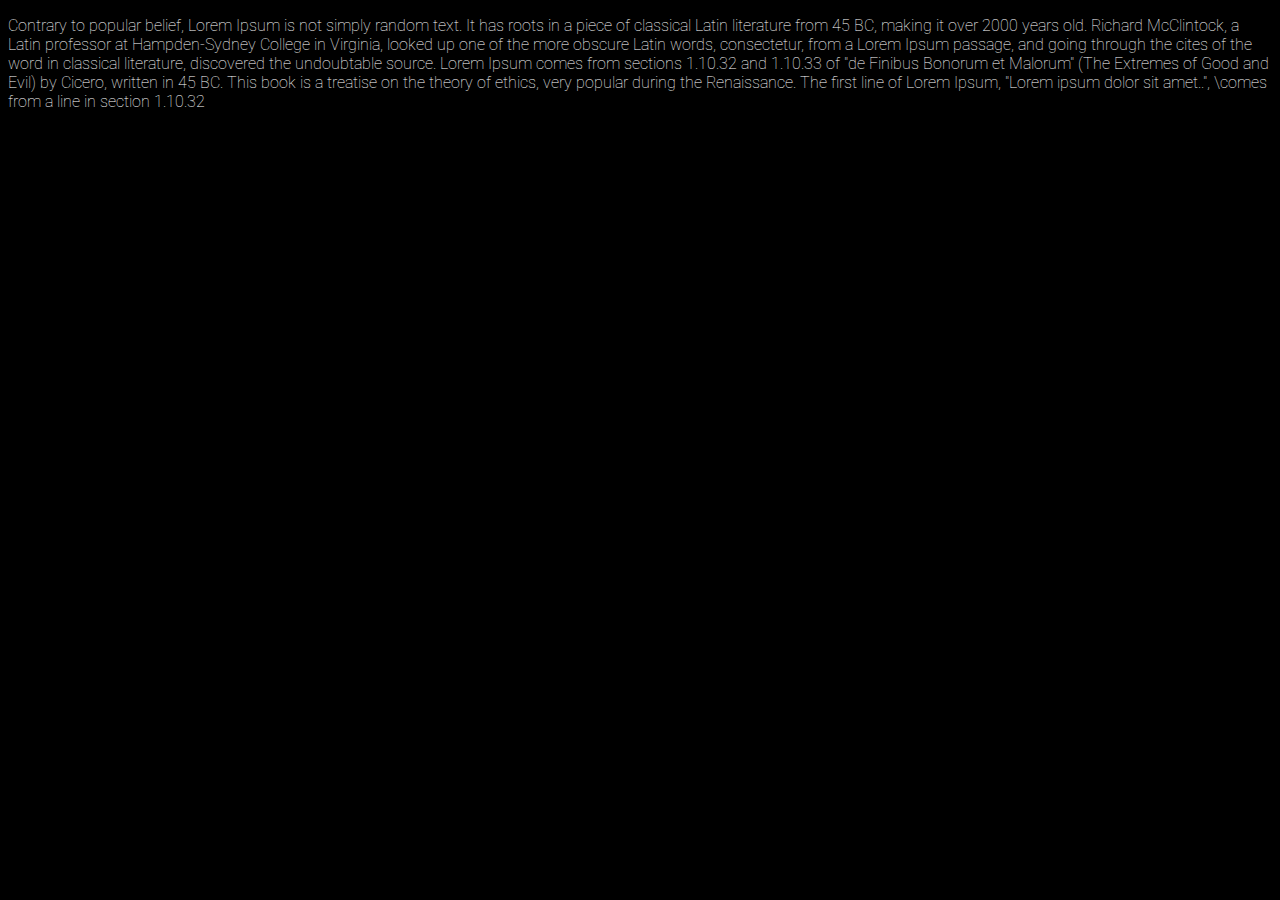
==== about.html @ b3e58687 "linked css file" ====
<!DOCTYPE html>
<html lang="en">
<head>
    <meta charset="UTF-8">
    <meta name="viewport" content="width=device-width, initial-scale=1.0">
    <meta http-equiv="X-UA-Compatible" content="IE=edge">
    <meta name = "author" content = "Kamogelo Mafaesa">
    <meta name="viewport" content="width=device-width, initial-scale=1">
    <meta name = "url" content = "https://kamogeloo.github.io/WSOA3029A_1693173/">
    <meta name = "description" content="This is the homepage">
    <title>wsoa3029A_1693173</title>
    <link href="/style.css" rel ="stylesheet" type = "text/css">
    <link href="https://fonts.googleapis.com/css2?family=Roboto&display=swap" rel="stylesheet">
    <link href="https://fonts.googleapis.com/css2?family=Montserrat&display=swap" rel="stylesheet">
   

</head>



<body>


<p>Contrary to popular belief, Lorem Ipsum is not simply random text. It has roots in a piece of classical Latin literature from 45 BC, making it over 2000 years old. 
    Richard McClintock, a Latin professor at Hampden-Sydney College in Virginia, looked up one of the more obscure Latin words, consectetur, from a Lorem Ipsum passage, and going through the cites of the word in classical literature, discovered the undoubtable source.
     Lorem Ipsum comes from sections 1.10.32 and 1.10.33 of "de Finibus Bonorum et Malorum" (The Extremes of Good and Evil) by Cicero, written in 45 BC. This book is a treatise on the theory of ethics, very popular during the Renaissance. 
     The first line of Lorem Ipsum, "Lorem ipsum dolor sit amet..", 
     \comes from a line in section 1.10.32 </p>

    </body>

</html>
---- style.css ----
html{
    scroll-behavior: smooth;
    
}
body{
    color: white;
    background-color: black;
    font-family: 'Roboto', sans-serif;
}
.logo{
    font-style: italic;
    font-size: xx-large;
}

.logo, .menucontainer {
    margin-top:0;
    position: fixed;

}
.menu, .menucontainer {
     list-style: none;
     display: inline-block;
     text-decoration: none;
     
     
     

     
     
     
}
.menucontainer{
    background: black;
    margin-left:500px;
    
    
    
}
.menu a{
    font-weight: bolder;
    font-size: large;
    background-color: black;
    color: white;
    float: left;
    display: block;
    text-align: center;
    border: 1px solid white;
    padding: 10px 50px;


}
.menu a:hover{
    background-color: rgb(75, 72, 72);
}

#top , #middle, #bottom{
   width: 100%;
   top: 50%;
   height: 100vh;
   border-bottom: 1px solid white;
   padding: 0;
   margin-top:6%;
   text-align: center;
   display: block;
}

#top div, #middle div, #bottom div{
    position: relative;
    width: 100%;
    height: 100%;
}
h1{
    text-align: center;
}
p{
    font-weight: lighter;
}
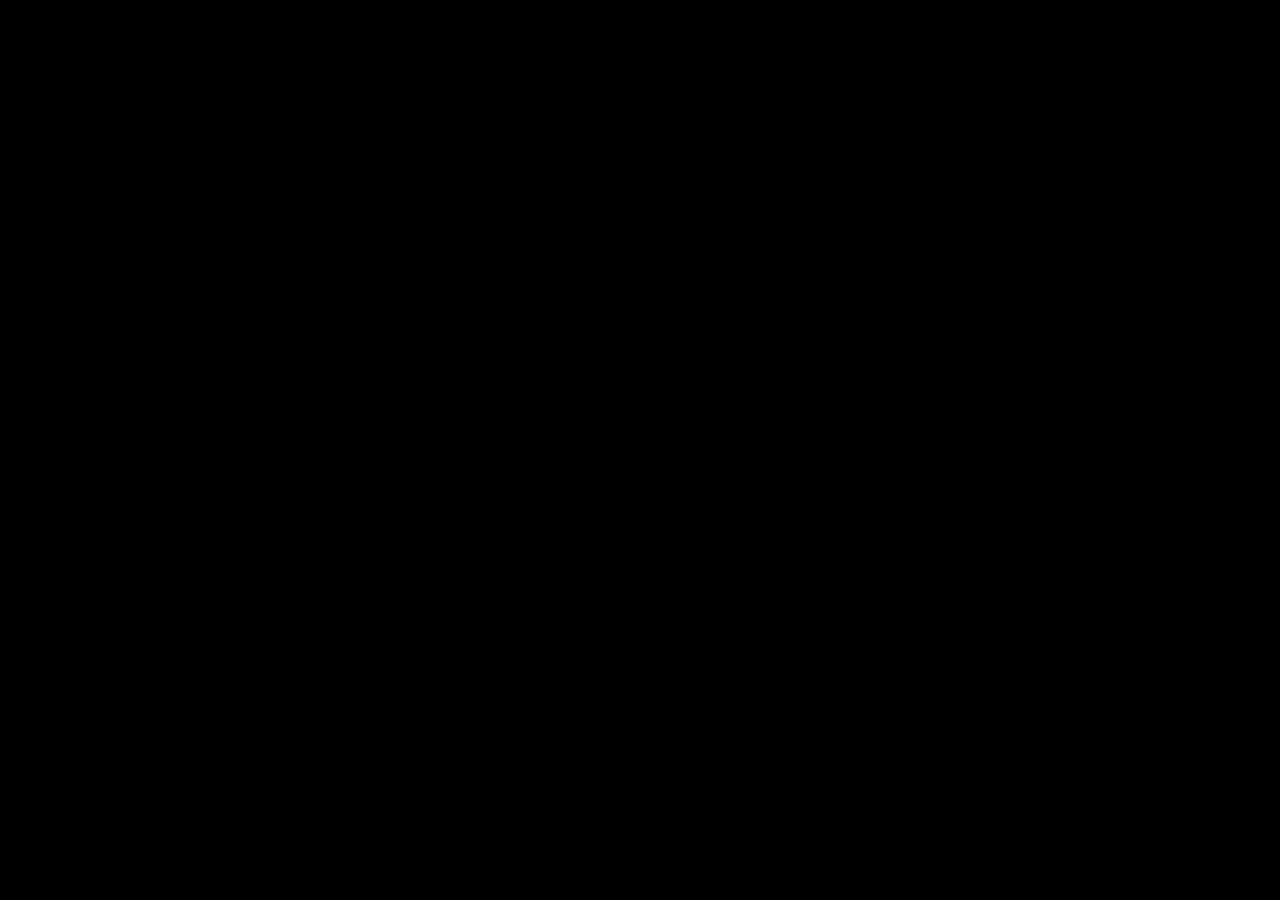
==== commit 69541dc1: "added content" ====
--- a/about.html
+++ b/about.html
@@ -21,11 +21,6 @@
 <body>
 
 
-<p>Contrary to popular belief, Lorem Ipsum is not simply random text. It has roots in a piece of classical Latin literature from 45 BC, making it over 2000 years old. 
-    Richard McClintock, a Latin professor at Hampden-Sydney College in Virginia, looked up one of the more obscure Latin words, consectetur, from a Lorem Ipsum passage, and going through the cites of the word in classical literature, discovered the undoubtable source.
-     Lorem Ipsum comes from sections 1.10.32 and 1.10.33 of "de Finibus Bonorum et Malorum" (The Extremes of Good and Evil) by Cicero, written in 45 BC. This book is a treatise on the theory of ethics, very popular during the Renaissance. 
-     The first line of Lorem Ipsum, "Lorem ipsum dolor sit amet..", 
-     \comes from a line in section 1.10.32 </p>
 
     </body>
 
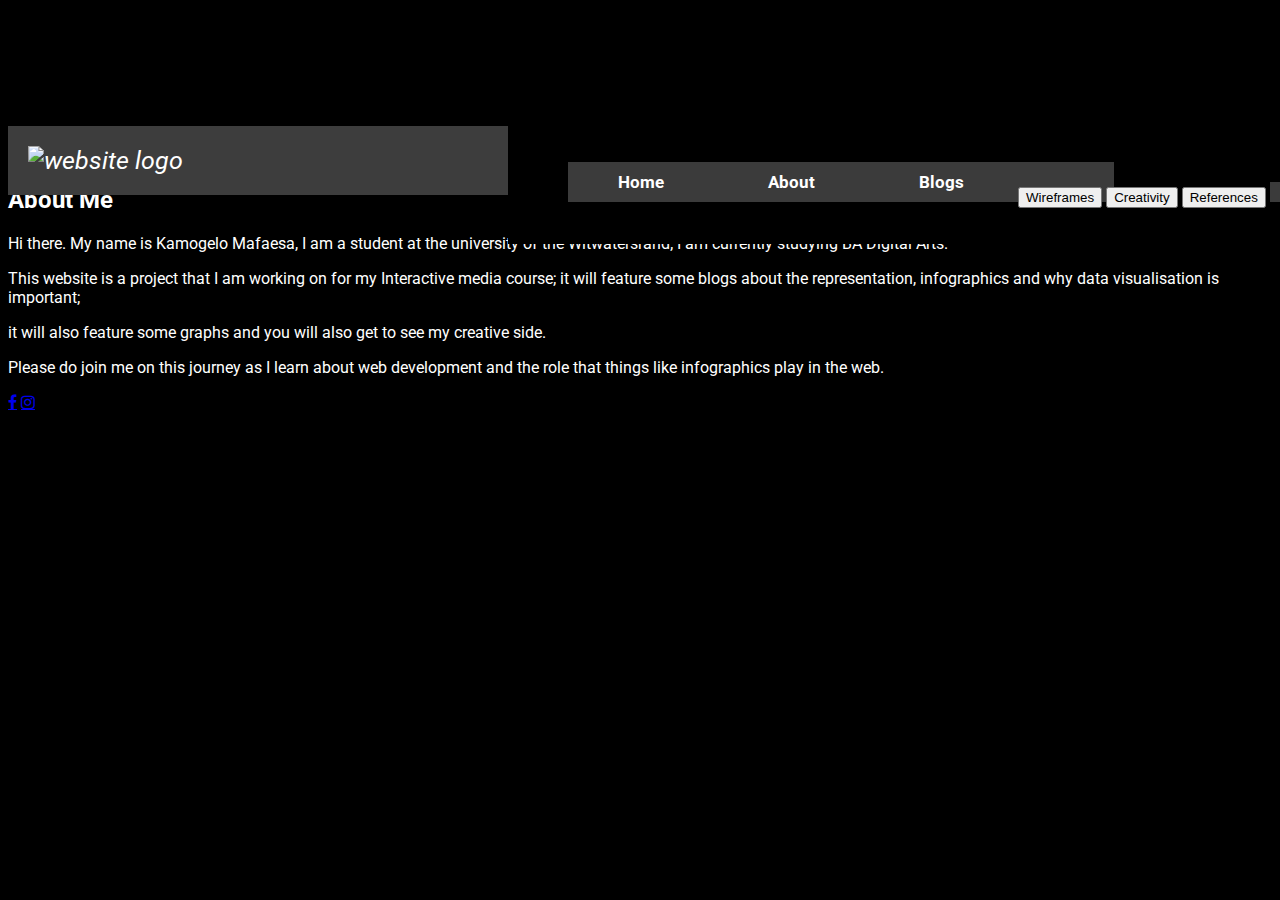
==== commit 205caae6: "Update about.html" ====
--- a/about.html
+++ b/about.html
@@ -10,18 +10,84 @@
     <meta name = "description" content="This is the homepage">
     <title>wsoa3029A_1693173</title>
     <link href="/style.css" rel ="stylesheet" type = "text/css">
+    <link href="/header.css" rel = "stylesheet" type = "text/css">
+    <link href = "/footer.css" rel = "stylesheet" type = "text/css">
+    <script src="/index.js" type="module" defer></script>
     <link href="https://fonts.googleapis.com/css2?family=Roboto&display=swap" rel="stylesheet">
     <link href="https://fonts.googleapis.com/css2?family=Montserrat&display=swap" rel="stylesheet">
+    <link rel="stylesheet" href="https://cdnjs.cloudflare.com/ajax/libs/font-awesome/4.7.0/css/font-awesome.min.css">
    
 
 </head>
 
 
 
+
 <body>
+    <header>
+        <div class = "header">
 
+        </div>
+        <nav id = menulist class = navi>
+            <div class = "logo"><img src="/logoo.png" alt="website logo" width="40%" height= "auto"></div>
 
+            <div class = "menucontainer" >
+            <ul>
+           
+           <li class = "menu"> <a href="index.html"> Home</a></li>
+           <li class = "menu"> <a href="about.html">About</a> </li>
+           <li class = "menu"><a href= "blogs.html">Blogs</a> </li>
+           <li class = "menu"><button id= "menubtn" onclick = "wireframes()">Wireframes</button></li>
+           <li class = "menu"><button id= "menubtn" onclick = "creativity()">Creativity</button></li>
+           <li class = "menu"><button id= "menubtn" onclick = "references()">References</button></li>
+           <li class = "menu"><a href = "javascript:void(0);" class="icon" onclick="Responsivemenu()"><i class = "bars"></i></a></li>
+           
+
+        </ul>
+    </div>
+    <div>
+        <h1 class = "placeholder">Wireframes and Style Guide</h1>
+    </div>
+        </nav>
+        
+
+    </header>
+
+<main>
+    <h2>About Me</h2>
+        <section >
+        <p>Hi there. My name is Kamogelo Mafaesa, I am a student at the university of the Witwatersrand; I am currently studying BA Digital Arts. </p>
+        <p>This website is a project that I am working on for my Interactive media course; it will feature some blogs about the representation, infographics and why data visualisation is important; </p>
+        <p>it will also feature some graphs and you will also get to see my creative side.</p>
+        <p>Please do join me on this journey as I learn about web development and the role that things like infographics play in the web.</p>
+        </section>
+    </main>
+
+    <footer class ="footer">
+
+        
+    <a href = "https://www.facebook.com/kamo.jasmine" class = "fa fa-facebook"></a>
+    <a href = "https://www.instagram.com/kamo_mafaesa/?hl=en" class = "fa fa-instagram"></a>
+
+    </footer>
+    <script>
+        function buttonclicked(){
+         document.location.href="about.html";
+     }
+     function wireframes(){
+         document.location.href="wireframe.html";
+     }
+     function creativity(){
+         document.location.href="creativity.html";
+
+     }
+      function references(){
+         document.location.href="references.html";
+         
+     }
+
+    </script>
 
     </body>
 
-</html>+</html>
--- a/style.css
+++ b/style.css
@@ -2,55 +2,59 @@
     scroll-behavior: smooth;
     
 }
+
 body{
     color: white;
     background-color: black;
     font-family: 'Roboto', sans-serif;
 }
+
 .logo{
     font-style: italic;
-    font-size: xx-large;
+    font-size: 25px;
 }
 
 .logo, .menucontainer {
-    margin-top:0;
+    margin-top:0px;
     position: fixed;
+    padding: 20px;
+    background-color: rgb(61, 61, 61);
+    width:100%;
 
 }
+
 .menu, .menucontainer {
      list-style: none;
      display: inline-block;
      text-decoration: none;
      
-     
-     
+         
+}
 
-     
-     
-     
-}
 .menucontainer{
     background: black;
     margin-left:500px;
-    
-    
-    
+   
 }
+
+
 .menu a{
+    text-decoration: none;
+  align-content: center;
     font-weight: bolder;
-    font-size: large;
-    background-color: black;
+    font-size: 17px;
+    background-color: rgb(59, 59, 59);
     color: white;
     float: left;
     display: block;
-    text-align: center;
-    border: 1px solid white;
+   
+    /*border: 1px solid white;*/
     padding: 10px 50px;
+    width: 100%;
+}
 
-
-}
 .menu a:hover{
-    background-color: rgb(75, 72, 72);
+    background-color: rgb(131, 128, 128);
 }
 
 #top , #middle, #bottom{
@@ -69,9 +73,23 @@
     width: 100%;
     height: 100%;
 }
+
 h1{
     text-align: center;
 }
-p{
-    font-weight: lighter;
-}+
+.text{
+    font-size: medium;
+    display: block;
+    text-align: center;
+    margin-left: 20%;
+    margin-right: 20%;
+    margin-top: 10%;
+
+}
+.header{
+    margin-top: 10%;
+}
+.lala{
+    color: black;
+}
